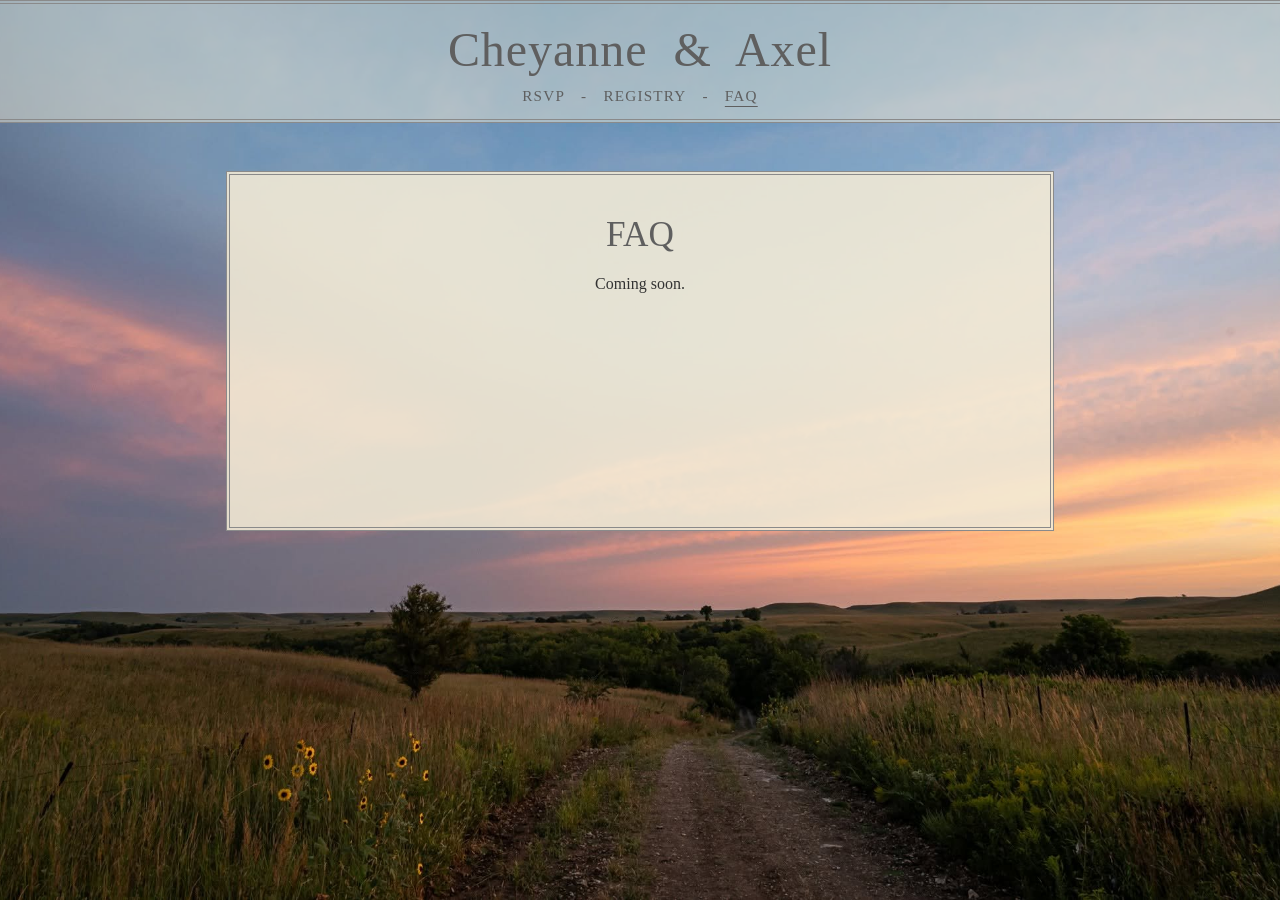
==== faq.html @ dbb05f55 "Add files via upload" ====
<!doctype html>
<html lang="en">
<head>
  <meta charset="utf-8">
  <meta name="viewport" content="width=device-width, initial-scale=1">
  <title>FAQ · Cheyanne &amp; Axel</title>
  <meta name="description" content="Cheyanne &amp; Axel are getting married — May 22nd 2027">
  <link rel="stylesheet" href="style.css">
</head>
<body>
  <header class="banner">
    <a class="names" href="index.html">Cheyanne &nbsp;&amp;&nbsp; Axel</a>
    <nav><a href="rsvp.html">RSVP</a><span class="sep">-</span><a href="registry.html">Registry</a><span class="sep">-</span><a href="faq.html" aria-current="page">FAQ</a></nav>
  </header>

  <main class="page">
    <section class="card">
      <h2>FAQ</h2>
      <p>Coming soon.</p>
    </section>
  </main>
</body>
</html>
---- style.css ----
/* ===== Colors & fonts — change these to restyle the whole site ===== */
:root {
  --cream: #F3EBD6;                          /* headline text color */
  --banner-bg: rgba(243, 235, 214, 0.47);    /* #F3EBD6 at 120/255 opacity */
  --banner-text: #5f5f5f;                    /* names + menu */
  --banner-line: #8a8a8a;                    /* double lines above/below banner */
  --serif: Georgia, "Times New Roman", serif;
}

* { box-sizing: border-box; }

html, body {
  margin: 0;
  min-height: 100%;
}

body {
  font-family: var(--serif);
  color: #333;
  background: #6b7f99 url("images/background.jpg") center bottom / cover no-repeat fixed;
  min-height: 100vh;
  display: flex;
  flex-direction: column;
}

/* ===== Banner (same on every page) ===== */
.banner {
  background: var(--banner-bg);
  border-top: 4px double var(--banner-line);
  border-bottom: 4px double var(--banner-line);
  text-align: center;
  padding: 18px 16px 14px;
  backdrop-filter: blur(2px);
  -webkit-backdrop-filter: blur(2px);
}

.banner .names {
  display: inline-block;
  font-size: clamp(2rem, 5vw, 3rem);
  font-weight: normal;
  letter-spacing: 0.02em;
  color: var(--banner-text);
  text-decoration: none;
  margin: 0 0 10px;
}

.banner nav {
  font-size: 0.95rem;
  letter-spacing: 0.08em;
  text-transform: uppercase;
}

.banner nav a {
  color: var(--banner-text);
  text-decoration: none;
  padding: 4px 6px;
}

.banner nav a:hover,
.banner nav a[aria-current="page"] {
  text-decoration: underline;
  text-underline-offset: 5px;
}

.banner nav .sep {
  color: var(--banner-text);
  margin: 0 10px;
}

/* ===== Home page hero ===== */
.hero {
  flex: 1;
  display: flex;
  align-items: flex-start;
  justify-content: center;
  text-align: center;
  padding: 18vh 16px 30vh;
}

.hero h1 {
  margin: 0;
  color: var(--cream);
  font-weight: normal;
  font-size: clamp(2.4rem, 6.5vw, 4.5rem);
  line-height: 1.15;
  text-shadow: 0 1px 12px rgba(60, 50, 70, 0.25);
}

/* ===== Inner pages (RSVP, Registry, FAQ) ===== */
.page {
  flex: 1;
  width: 100%;
  max-width: 860px;
  margin: 48px auto;
  padding: 0 16px;
}

.card {
  background: rgba(243, 235, 214, 0.88);
  border: 4px double var(--banner-line);
  padding: 40px 32px;
  text-align: center;
  min-height: 40vh;
}

.card h2 {
  margin: 0 0 16px;
  font-weight: normal;
  font-size: 2.2rem;
  color: var(--banner-text);
}

.card p { line-height: 1.6; }

@media (max-width: 480px) {
  .banner nav .sep { margin: 0 4px; }
  .hero { padding-top: 14vh; }
  .card { padding: 28px 18px; }
  /* "fixed" backgrounds are glitchy on phones */
  body { background-attachment: scroll; }
}
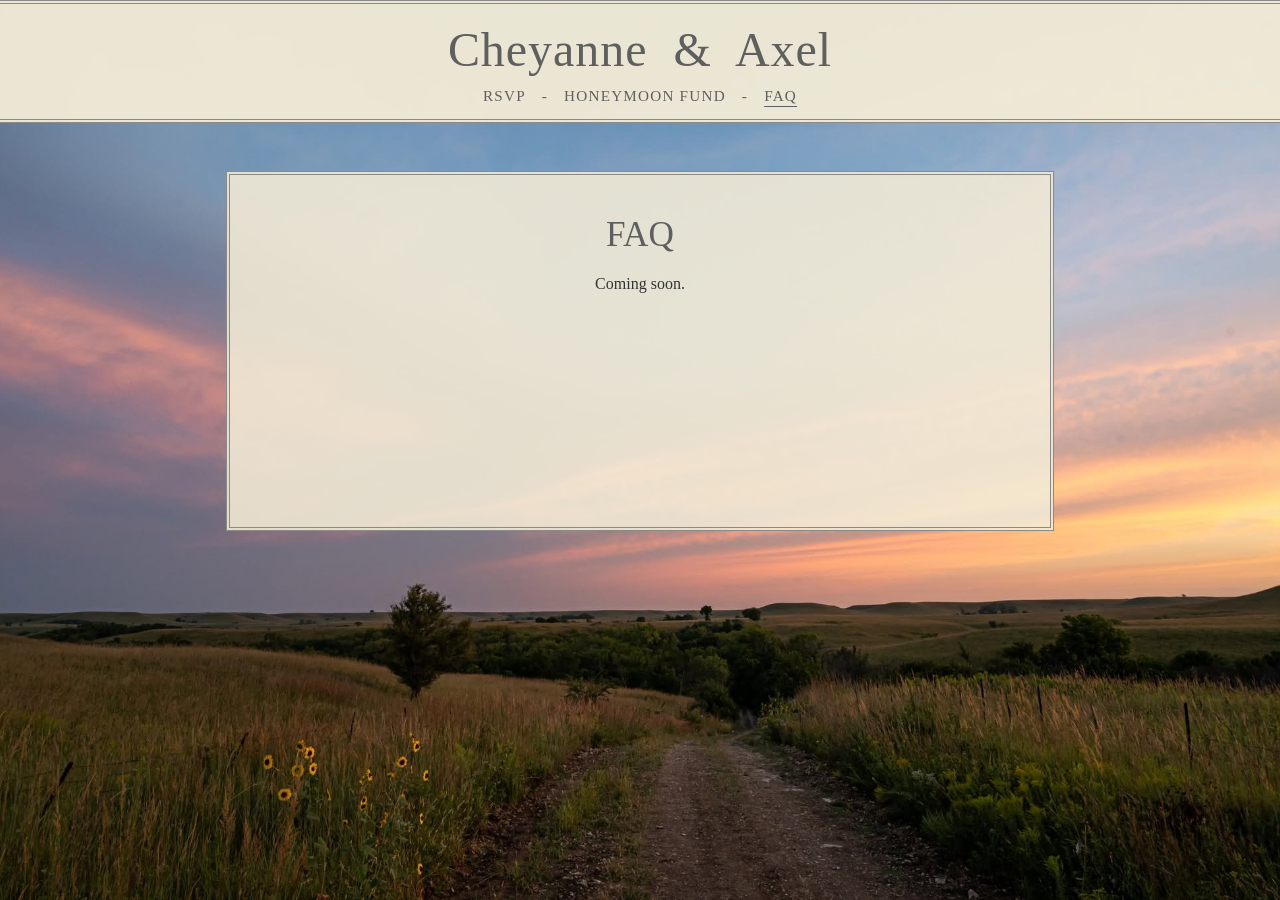
==== commit f681fcbd: "Update faq.html" ====
--- a/faq.html
+++ b/faq.html
@@ -10,7 +10,7 @@
 <body>
   <header class="banner">
     <a class="names" href="index.html">Cheyanne &nbsp;&amp;&nbsp; Axel</a>
-    <nav><a href="rsvp.html">RSVP</a><span class="sep">-</span><a href="registry.html">Registry</a><span class="sep">-</span><a href="faq.html" aria-current="page">FAQ</a></nav>
+    <nav><a href="rsvp.html">RSVP</a><span class="sep">-</span><a href="registry.html">Honeymoon Fund</a><span class="sep">-</span><a href="faq.html" aria-current="page">FAQ</a></nav>
   </header>
 
   <main class="page">
--- a/style.css
+++ b/style.css
@@ -1,7 +1,7 @@
 /* ===== Colors & fonts — change these to restyle the whole site ===== */
 :root {
   --cream: #F3EBD6;                          /* headline text color */
-  --banner-bg: rgba(243, 235, 214, 0.47);    /* #F3EBD6 at 120/255 opacity */
+  --banner-bg: rgba(243, 235, 214, 0.95);    /* #F3EBD6 at 120/255 opacity */
   --banner-text: #5f5f5f;                    /* names + menu */
   --banner-line: #8a8a8a;                    /* double lines above/below banner */
   --serif: Georgia, "Times New Roman", serif;
